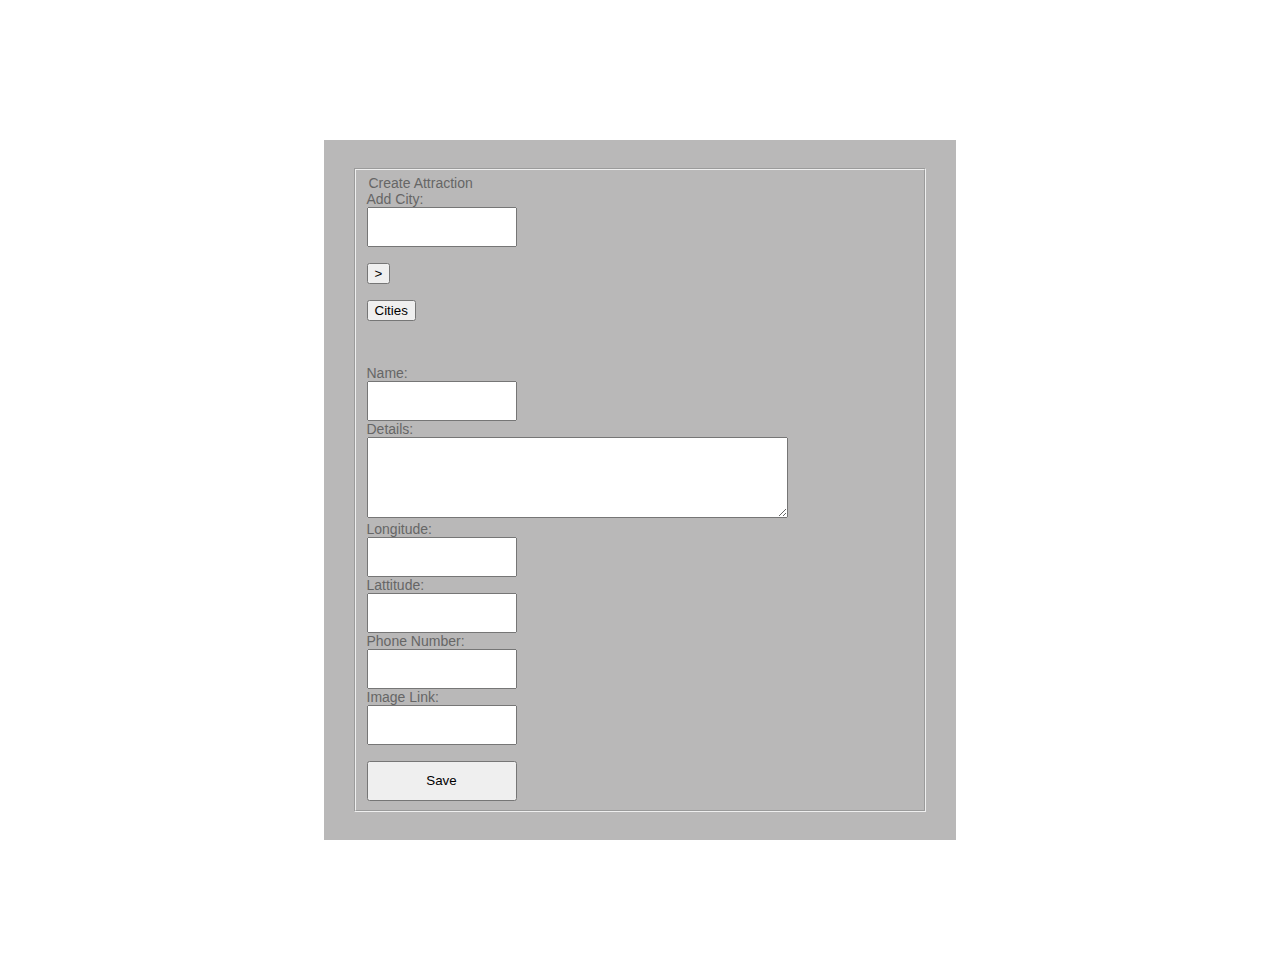
==== create.html @ 129e83cc "created city and attractions" ====
<!DOCTYPE html>
<html lang="en">
<head>
    <meta charset="UTF-8">
    <meta name = "viewport" content = "width = device-width, initial-scale = 1.0">
    <link rel="stylesheet" href="https://maxcdn.bootstrapcdn.com/bootstrap/3.3.6/css/bootstrap.min.css"
    integrity="sha384-1q8mTJOASx8j1Au+a5WDVnPi2lkFfwwEAa8hDDdjZlpLegxhjVME1fgjWPGmkzs7" crossorigin="anonymous">
    <link rel="stylesheet" type= "text/css" href="./public/stylesheets/style.css">
    <title>Create</title>
    <script src="https://ajax.googleapis.com/ajax/libs/jquery/1.12.4/jquery.min.js"></script>
     <script src="http://maxcdn.bootstrapcdn.com/bootstrap/3.3.6/js/bootstrap.min.js"></script>
    <!-- <script src="./public/js/user_auth.js"></script> -->
    <script src="./public/js/create.js"></script>
</head>
<body>
  <div class="container">
  <div class="row">
  	<div class="col-md-6">

          <form id="create-form" class="form-horizontal" action="" method="POST">
          <fieldset>
            <div id="legend">
              <legend class="">Create Attraction</legend>
            </div>

          <div class
            <div class="control-group">
              <label class="control-label" for="City">Add City:</label>
              <div class="controls">
                <input type="text" id="city" name="City" placeholder="" class="form-control input-lg">
              </div>
            </div>
          </br>

            <button type="button" class="btn btn-default save-city">></button>

</br></br>
            <div class="row">
                     <div class="col-lg-12">
                         <div class="btn-group">
                             <button type="button" class="btn btn-default dropdown-toggle include-city" data-toggle="dropdown">Cities<span class="caret"></span></button>
                             <ul class="dropdown-menu scrollable-menu" role="menu">
                             </ul>
                         </div>
                     </div>
                 </div>
               </br>

            <div class="control-group">
              <label class="control-label" for="Name">Name:</label>
              <div class="controls">
                <input type="text" id="attraction-name" name="attraction-name" placeholder="" class="form-control input-lg">
              </div>
            </div>
          <div class="control-group">
            <label class="control-label" for="details">Details:</label>
            <div class="controls">
          <textarea class="createAttraction" cols="50" rows="5" placeholder="" class="form-control input-lg"></textarea>
        </div></div>

            <div class="control-group">
              <label class="control-label" for="longitude">Longitude:</label>
              <div class="controls">
                <input type="text" id="longitude" name="longitude" placeholder="" class="form-control input-lg">
              </div>
            </div>

            <div class="control-group">
              <label class="control-label" for="lattitude">Lattitude:</label>
              <div class="controls">
                <input type="text" id="lattitude" name="lattitude" placeholder="" class="form-control input-lg">
              </div>
            </div>

            <div class="control-group">
              <label class="control-label" for="phone-number">Phone Number:</label>
              <div class="controls">
                <input type="text" id="phone-number" name="phone-number" placeholder="" class="form-control input-lg">
              </div>
            </div>

            <div class="control-group">
              <label class="control-label" for="image">Image Link:</label>
              <div class="controls">
                <input type="text" id="image" name="image" placeholder="" class="form-control input-lg">
              </div>
            </div>
</br>
            <div class="control-group">
              <!-- Button -->
              <div class="controls">
                <input type="submit" name="submit" value="Save" class="btn btn-success save-attraction"></input>
              </div>
            </div>
          </fieldset>
        </form>
    </div>
  </div>
</div>
</body>
</html>
---- public/stylesheets/style.css ----
@import 'https://fonts.googleapis.com/css?family=Abel%7CPoiret+One';

* {
   -webkit-box-sizing: border-box;
     -moz-box-sizing: border-box;
         box-sizing: border-box;
}
.group:after {
    content: "";
    display: table;
    clear: both;
}

body {
  background: url("https://static.pexels.com/photos/3847/jetty-landing-stage-sea-sky.jpeg");
  -webkit-background-size: cover;
  -moz-background-size: cover;
  -o-background-size: cover;
  background-size: cover;
}

body{
   font-size: 62.5%;
   font-family: 'Abel', sans-serif;
}

.well {
  width: 45%;
  height: 25em;
  background-color: rgba(245, 245, 245, 0.4);
  margin: 0 auto;
  border-radius: 15px;
}

/*.containerindex {
  margin-top: 220px;
}*/

.spacing {
  margin: 1px;
}

.custom {
  width: 150px;
}

input {
  height: 40px;
  width: 150px;
}

body {font-family: 'Source Sans Pro', sans-serif; font-size: 14px; color: #666;}


.container {
    width: 50%;
    background: rgba(115, 113, 113, 0.5);
 margin: 10em auto 10em auto;
 padding: 2em;
}

h1 {
 color: white;
 margin: 0.5em auto 1em auto;
 text-align: center;
 font-family: 'Poiret One', cursive;
 font-size: 5em;
 font-weight: bold;
}

.button {
 clear: both;
 margin: 0.5em auto;
 width: 40%;
 height: auto;
 background: white;
 text-align: center;
 padding: 1em;
 font-size: 2em;
}

.scrollable-menu {
   height: auto;
   max-height: 80px;
   overflow-x: hidden;
}
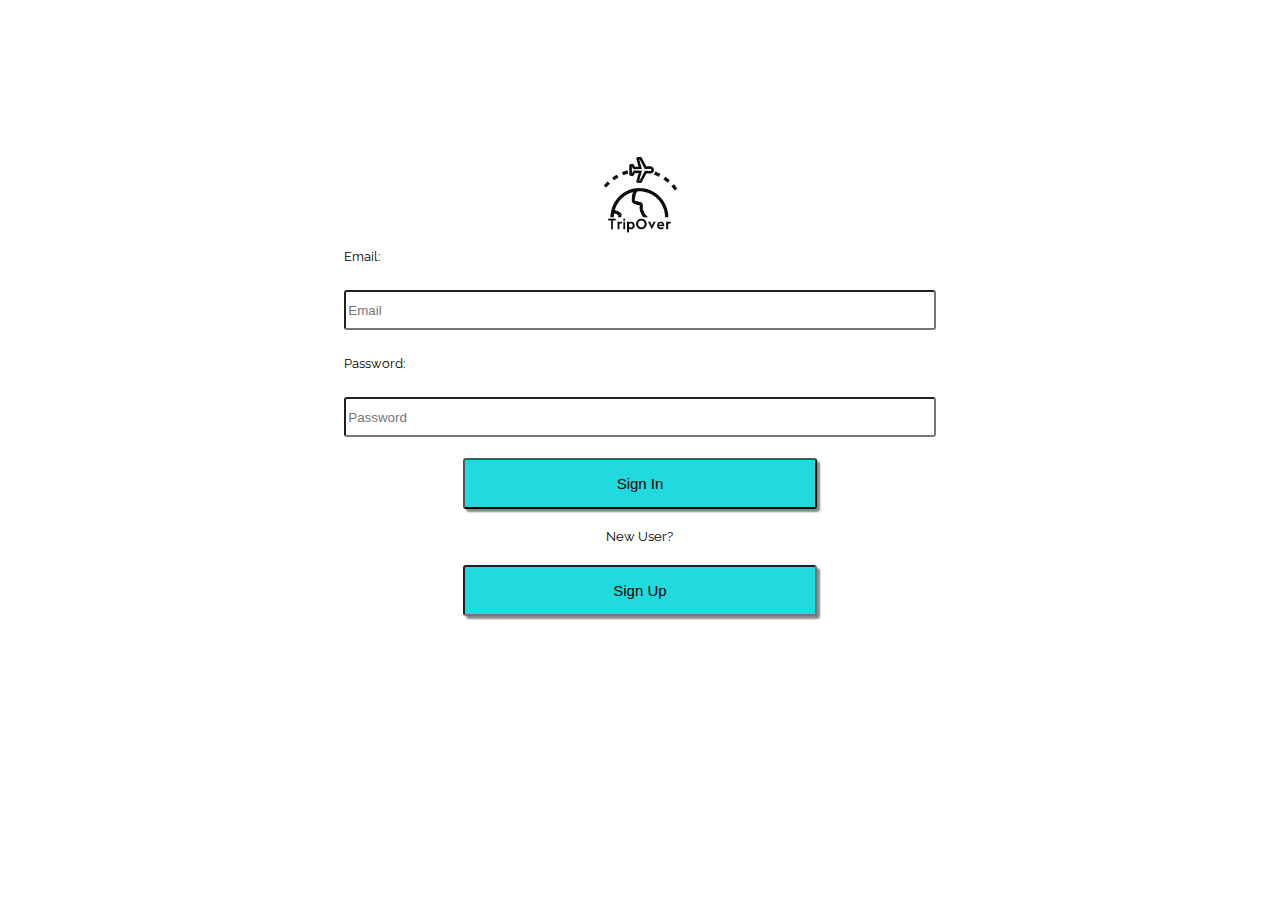
==== commit 4dae6fd8: "amended js files" ====
--- a/create.html
+++ b/create.html
@@ -5,11 +5,11 @@
     <meta name = "viewport" content = "width = device-width, initial-scale = 1.0">
     <link rel="stylesheet" href="https://maxcdn.bootstrapcdn.com/bootstrap/3.3.6/css/bootstrap.min.css"
     integrity="sha384-1q8mTJOASx8j1Au+a5WDVnPi2lkFfwwEAa8hDDdjZlpLegxhjVME1fgjWPGmkzs7" crossorigin="anonymous">
-    <link rel="stylesheet" type= "text/css" href="./public/stylesheets/style.css">
+    <link rel="stylesheet" type= "text/css" href="./public/stylesheets/style2.css">
     <title>Create</title>
     <script src="https://ajax.googleapis.com/ajax/libs/jquery/1.12.4/jquery.min.js"></script>
      <script src="http://maxcdn.bootstrapcdn.com/bootstrap/3.3.6/js/bootstrap.min.js"></script>
-    <!-- <script src="./public/js/user_auth.js"></script> -->
+    <script src="./public/js/user_auth.js"></script>
     <script src="./public/js/create.js"></script>
 </head>
 <body>
--- a/public/stylesheets/style2.css
+++ b/public/stylesheets/style2.css
@@ -0,0 +1,98 @@
+@import 'https://fonts.googleapis.com/css?family=Raleway';
+
+html {
+  margin: 10px;
+  font-family: 'Raleway', sans-serif;
+}
+
+body {
+    background-image: url("http://i.imgur.com/2CJXqsV.jpg");
+    -webkit-background-size: cover;
+    -moz-background-size: cover;
+    -o-background-size: cover;
+    background-size: cover;
+}
+
+h1 {
+  text-align: center;
+  margin-left: 2px;
+}
+
+input {
+  margin: 4px;
+}
+
+footer {
+  text-align: center;
+}
+
+.main, .city-box, .att-box {
+  margin: 2px;
+  padding: 5px;
+  border-radius: 3px;
+}
+
+.main {
+  background-color: rgba(230, 230, 230, 0.7);
+}
+
+/*default background if no image*/
+.city-box {
+  background-color: rgba(210, 210, 210, 0.7);
+}
+
+.att-box {
+  background-color: rgba(200, 200, 200, 0.7);
+}
+
+#save-trip, .save-btn {
+  margin: 5px;
+  color: black;
+  border: none;
+  box-shadow: 3px 3px 2px #888888;
+  border-radius: 3px;
+  background-color: rgba(150, 230, 230, 0.7)
+}
+
+.save-btn {
+  height: 40px;
+  width: 100px;
+}
+
+#logo {
+  width: 50px;
+  height: 50px;
+}
+
+#logop {
+  width: 90px;
+  height: 90px;
+}
+.city-box, .att-name {
+  cursor: pointer;
+}
+
+.top-head {
+  display: flex;
+  align-items: center;
+  justify-content: center;
+}
+
+.city-box {
+  /*background-image: url("http://i.imgur.com/DkuNhAE.jpg");*/
+  -webkit-background-size: cover;
+  -moz-background-size: cover;
+  -o-background-size: cover;
+  background-size: cover;
+  box-shadow: 3px 3px 3px #888888;
+  color: white;
+}
+
+input[type='text'] {
+    border-radius: 3px;
+    width: 30%;
+}
+
+.glyphicon-menu-hamburger {
+  color: #21DADD;
+}
